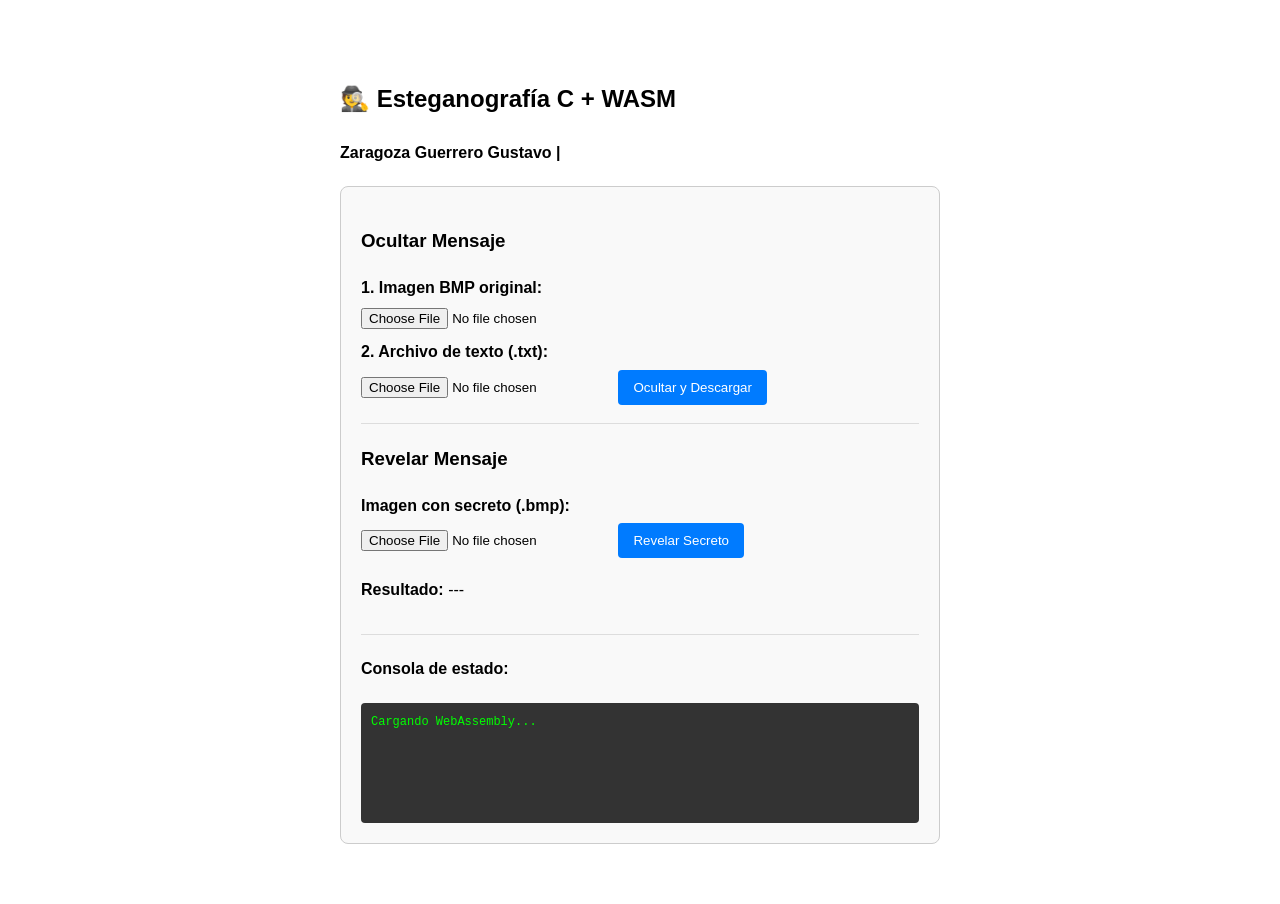
==== Practica1-HideAndShow/gui/index.html @ 71eaa4a6 "Itr7 gui, y correcion del codigo" ====
<!DOCTYPE html>
<html lang="es">
<head>
    <meta charset="UTF-8">
    <meta name="viewport" content="width=device-width, initial-scale=1.0">
    <title>Esteganografía C + WebAssembly</title>
    <style>
        body { font-family: sans-serif; max-width: 600px; margin: 40px auto; padding: 20px; line-height: 1.6; }
        .card { border: 1px solid #ccc; padding: 20px; border-radius: 8px; background: #f9f9f9; }
        .section { margin-bottom: 20px; border-bottom: 1px solid #ddd; padding-bottom: 15px; }
        label { display: block; font-weight: bold; margin-bottom: 5px; }
        input { margin-bottom: 10px; }
        button { background: #007bff; color: white; border: none; padding: 10px 15px; border-radius: 4px; cursor: pointer; }
        button:hover { background: #0056b3; }
        #log { background: #333; color: #0f0; padding: 10px; border-radius: 4px; font-family: monospace; font-size: 12px; height: 100px; overflow-y: auto; }
    </style>
</head>
<body>

    <h2>🕵️ Esteganografía C + WASM</h2>
    <h4> Zaragoza Guerrero Gustavo | </h4>
    
    <div class="card">
        <div class="section">
            <h3>Ocultar Mensaje</h3>
            <label>1. Imagen BMP original:</label>
            <input type="file" id="bmpInput" accept=".bmp">
            
            <label>2. Archivo de texto (.txt):</label>
            <input type="file" id="txtInput" accept=".txt">
            
            <button onclick="ejecutarOcultar()">Ocultar y Descargar</button>
        </div>

        <div class="section">
            <h3>Revelar Mensaje</h3>
            <label>Imagen con secreto (.bmp):</label>
            <input type="file" id="bmpSecretInput" accept=".bmp">
            <button onclick="ejecutarMostrar()">Revelar Secreto</button>
            <p><strong>Resultado:</strong> <span id="resultadoShow">---</span></p>
        </div>

        <h4>Consola de estado:</h4>
        <div id="log">Cargando WebAssembly...</div>
    </div>

    <script src="main.js"></script>

    <script>
        const logger = document.getElementById('log');
        const printLog = (msg) => logger.innerHTML += `> ${msg}<br>`;

        // Esperar a que el módulo de C esté listo
        Module.onRuntimeInitialized = () => {
            printLog("WebAssembly cargado y listo para usar.");
        };

        // --- FUNCIÓN PARA OCULTAR ---
        async function ejecutarOcultar() {
            const bmpFile = document.getElementById('bmpInput').files[0];
            const txtFile = document.getElementById('txtInput').files[0];

            if (!bmpFile || !txtFile) return alert("Selecciona archivos");

            const bmpData = new Uint8Array(await bmpFile.arrayBuffer());
            const txtData = new Uint8Array(await txtFile.arrayBuffer());

            // Usamos nombres claros
            Module.FS.writeFile('original.bmp', bmpData);
            Module.FS.writeFile('mensaje.txt', txtData);

            console.log("Archivos en MEMFS antes de C:", Module.FS.readdir('/'));

            // Llamamos a C
            const status = Module.ccall('hide', 'number', ['string', 'string'], ['mensaje.txt', 'original.bmp']);
            
            console.log("Estatus de C:", status);
            console.log("Archivos en MEMFS después de C:", Module.FS.readdir('/'));

            if (status === 0) {
                try {
                    // BUSCAMOS EL ARCHIVO QUE TU C DEBERÍA HABER CREADO
                    // Según tu lógica: original.bmp -> original_secret.bmp
                    const resultData = Module.FS.readFile('output_secret.bmp');
                    
                    const blob = new Blob([resultData], { type: 'image/bmp' });
                    const url = URL.createObjectURL(blob);
                    const link = document.createElement('a');
                    link.href = url;
                    link.download = 'output_secret.bmp';
                    document.body.appendChild(link); // Algunos navegadores lo exigen
                    link.click();
                    document.body.removeChild(link);
                    printLog("Descarga iniciada.");
                } catch (e) {
                    console.error("No se encontró el archivo generado:", e);
                    printLog("Error: El archivo generado no existe en el sistema virtual.");
                }
            } else {
                printLog("Error en C: Código " + status);
            }
        }
        // --- FUNCIÓN PARA REVELAR ---
        async function ejecutarMostrar() {
            const bmpFile = document.getElementById('bmpSecretInput').files[0];
            if (!bmpFile) return alert("Selecciona una imagen.");

            const bmpData = new Uint8Array(await bmpFile.arrayBuffer());
            Module.FS.writeFile('secret_to_read.bmp', bmpData);

            // Llamar a show(path_bmp) - Recordamos que devuelve char* (string en JS)
            const secreto = Module.ccall('show', 'string', ['string'], ['secret_to_read.bmp']);
            
            document.getElementById('resultadoShow').innerText = secreto;
            printLog("Búsqueda de secreto terminada.");
        }
    </script>
</body>
</html>
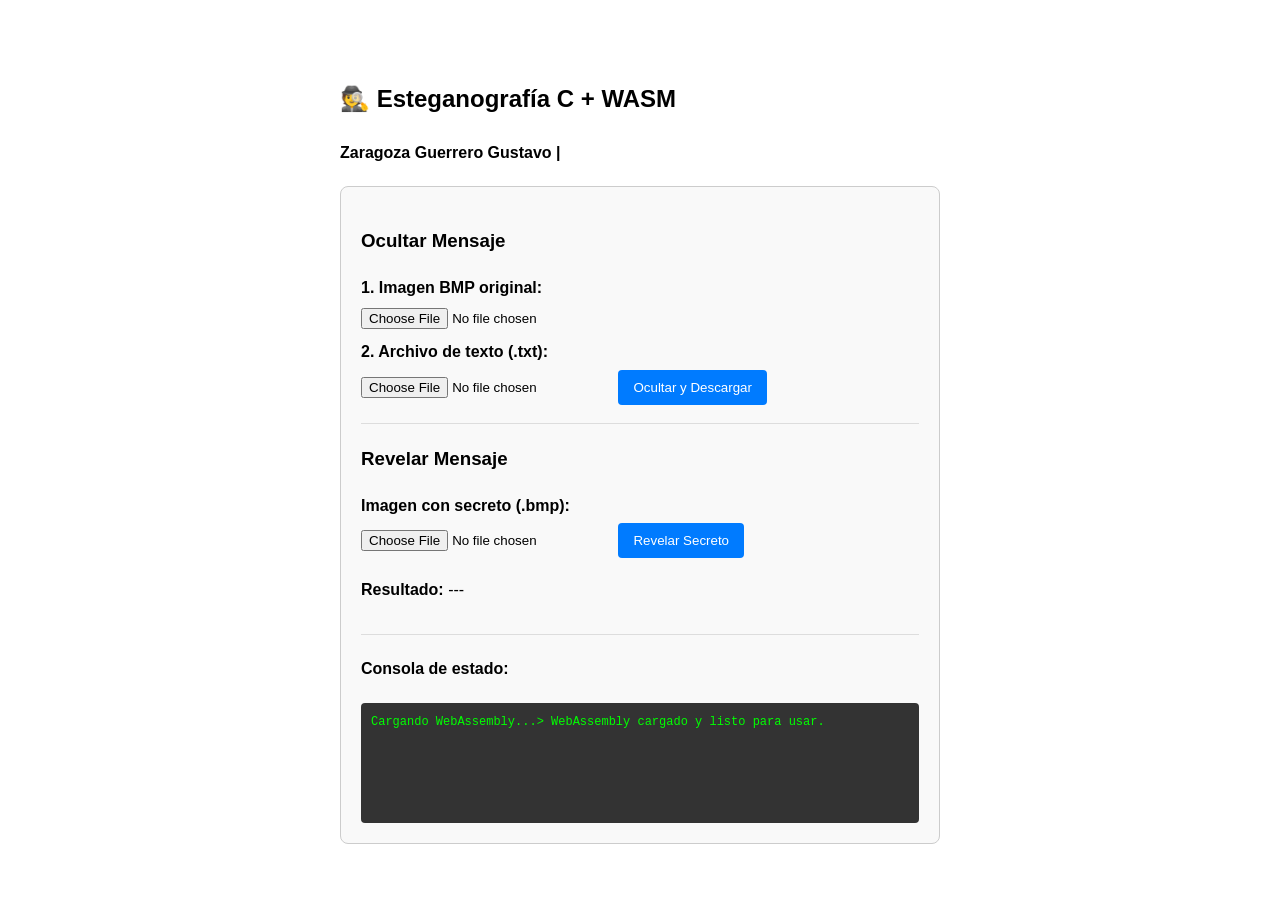
==== commit 5cc72c9d: "Itr9" ====
--- a/Practica1-HideAndShow/gui/index.html
+++ b/Practica1-HideAndShow/gui/index.html
@@ -65,6 +65,10 @@
             const bmpData = new Uint8Array(await bmpFile.arrayBuffer());
             const txtData = new Uint8Array(await txtFile.arrayBuffer());
 
+            // Derivar nombre de salida: quitar extensión, agregar 'h', volver a poner .bmp
+            const baseName = bmpFile.name.replace(/\.bmp$/i, '');
+            const outputName = baseName + '_h.bmp';
+
             // Usamos nombres claros
             Module.FS.writeFile('original.bmp', bmpData);
             Module.FS.writeFile('mensaje.txt', txtData);
@@ -87,7 +91,7 @@
                     const url = URL.createObjectURL(blob);
                     const link = document.createElement('a');
                     link.href = url;
-                    link.download = 'output_secret.bmp';
+                    link.download = outputName;
                     document.body.appendChild(link); // Algunos navegadores lo exigen
                     link.click();
                     document.body.removeChild(link);
